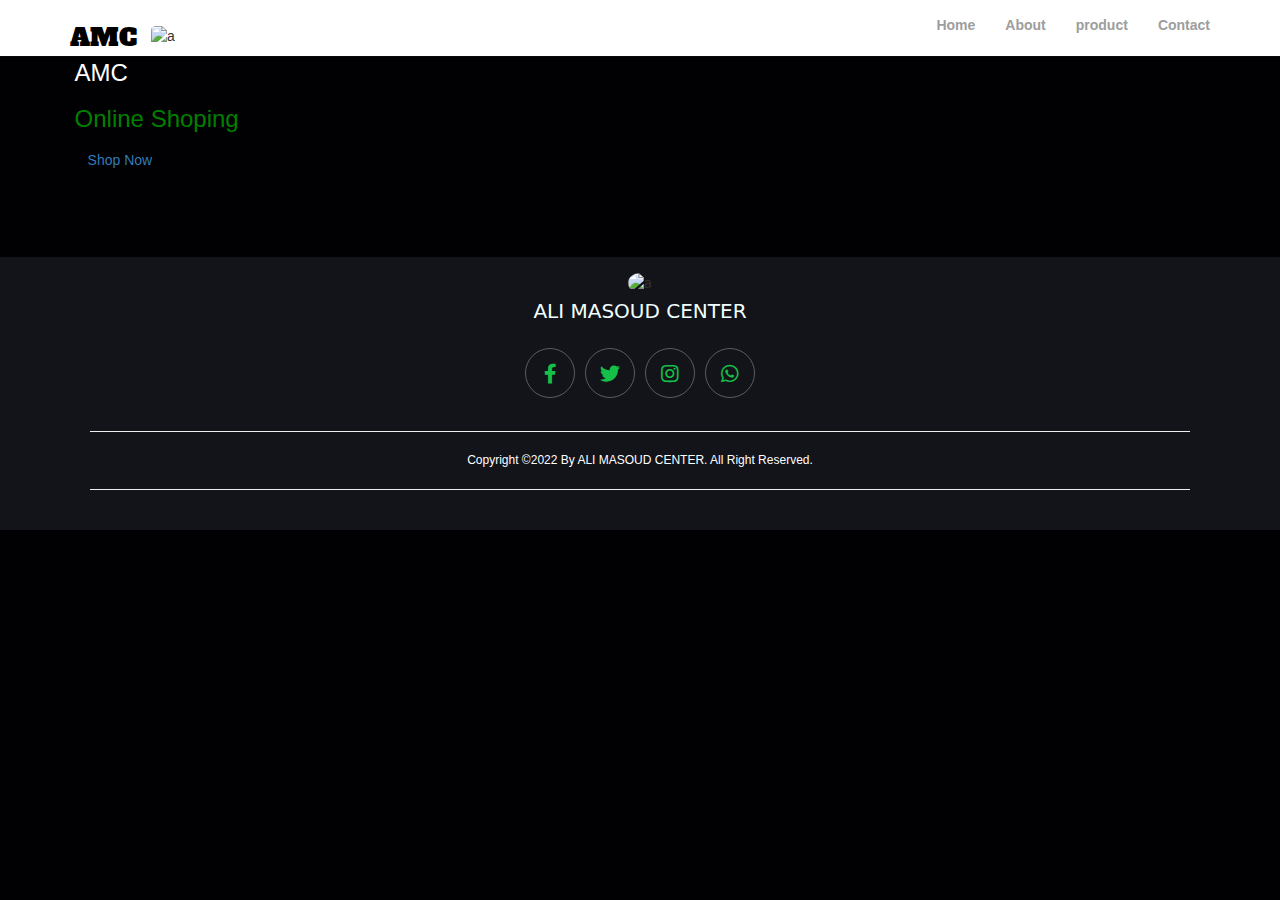
==== index.html @ 3c0ea52d "Add files via upload" ====
<!DOCTYPE html>
<html lang="en">
<head>
    <meta charset="UTF-8">
    <meta http-equiv="X-UA-Compatible" content="IE=edge">
    <meta name="viewport" content="width=device-width, initial-scale=1.0">
    <title>Document</title>
     <!-- font awesome cdn link  -->
     <link rel="stylesheet" href="https://cdnjs.cloudflare.com/ajax/libs/font-awesome/5.15.4/css/all.min.css">
     <link rel="stylesheet" href="https://cdnjs.cloudflare.com/ajax/libs/font-awesome/5.15.4/css/all.min.css">
     <link href="https://fonts.googleapis.com/css2?family=Montserrat&display=swap" rel="stylesheet">
     <link href="https://fonts.googleapis.com/css2?family=Alfa+Slab+One&display=swap" rel="stylesheet">
     <link href="https://cdnjs.cloudflare.com/ajax/libs/twitter-bootstrap/3.3.7/css/bootstrap.min.css" rel="stylesheet">
     <link href="https://cdnjs.cloudflare.com/ajax/libs/animate.css/3.6.2/animate.min.css" rel="stylesheet">
     <link rel="stylesheet" href="ff.css">
     <link rel="stylesheet" href="home.css">
</head>
<body>



    <header>
        <nav class="navbar navbar-default navbar-fixed-top navbar-inverse" style="background-color: WHITE;"> 
            <div class="container">

                
              
                <div class="navbar-header">
                    <button type="button" class="navbar-toggle collapsed" data-toggle="collapse" data-target="#bs-example-navbar-collapse-1" aria-expanded="false">
                        <span class="sr-only"></span>
                        <span class="icon-bar"></span>
                        <span class="icon-bar"></span>
                        <span class="icon-bar"></span>
                    </button>
                    <br>
               <a href="" id="idris900" >AMC</a>
                    <img style=" border-radius: 20%; margin-top:  -12px; margin-left: 10px;" src="Modern Simple Black Beige H Initial Letter Logo.png " width="25" height="25" class="d-inline-block align-top" alt="a">
                </div>

                
                <div class="collapse navbar-collapse" id="bs-example-navbar-collapse-1">
                    
                    <ul class="nav navbar-nav navbar-right">
                        <li><a href="home.html" id="idris5" style="font-weight: bold;">Home</a></li>
                        <li><a href="about.html" id="idris40" style="font-weight: bold;">About</a></li>
                        <li><a href="test66.html" id="idris30" style="font-weight: bold;">product</a></li>
                        <li><a href="countac.html" id="idris10" style="font-weight: bold;">Contact</a></li>
                    </ul>
                </div>
            </div>
        </nav>
        </div>

    </header>
    <script src="https://cdnjs.cloudflare.com/ajax/libs/jquery/3.6.1/jquery.min.js"></script>
     <script src="https://cdnjs.cloudflare.com/ajax/libs/twitter-bootstrap/3.3.7/js/bootstrap.min.js"></script>
   
     
    
<section class="home" id="home">

    <div class="row">
 
       <div class="content">
        <br>
        <h3 style="color:white;">AMC <span></span></h3>
          <h3 style="color: green;">Online <span style="color:green;">Shoping</span></h3>
          <a href="test66.html" class="btn">Shop Now</a>
       </div>
 
       
       
 
    </div>
 
 </section>
    
   
<br>
<br>
<br>
    <section class="footer">
        <img style=" border-radius: 50%; margin-top:  -10px; margin-left: px;" src="Modern Simple Black Beige H Initial Letter Logo.png " width="50" height="50" class="d-inline-block align-top" alt="a">
        <p class="fw-bolder text-center" style="font-size: 20px;color: azure; font-family:system-ui, -apple-system, BlinkMacSystemFont, 'Segoe UI', Roboto, Oxygen, Ubuntu, Cantarell, 'Open Sans', 'Helvetica Neue', sans-serif;">ALI  MASOUD  CENTER </p>
        <div class="share">
            <a href="#" class="fab fa-facebook-f"></a>
            <a href="#" class="fab fa-twitter"></a>
            <a href="#" class="fab fa-instagram"></a>
            <a href="#" class="fab fa-whatsapp"></a>
   
    </div>

</div>
<hr style="color: white;">
<p class="text-center" style="font-size:12px ; color:white;">Copyright ©2022 By ALI MASOUD CENTER. All Right Reserved.</p>  
    <hr style="color: white;">
        
    
    </section>
</body>
</html>
---- home.css ----
:root{
    --main-color:#d3ad7f;
    --black:#13131a;
    --bg:#010103;
    --border:.1rem solid rgba(255,255,255,.3);
}



   
   
    
    





body{
  background: #010103; 
}

section{
    padding:2rem 7%;
}
.heading{
    text-align: center;
    color:white;
    text-transform: uppercase;
    padding-bottom: 3.5rem;
    font-size: 4rem;
    font-family:'Times New Roman', Times, serif ;
}

.heading span{
    color:rgb(25, 165, 25);
    text-transform: uppercase;
    font-family: 'Times New Roman', Times, serif;
    
}










/* media queries  */
@media (max-width:991px){

    html{
        font-size: 55%;
    }

    .header{
        padding:1.5rem 2rem;
    }

    section{
        padding:2rem;
    }

}

@media (max-width:768px){

    #menu-btn{
        display: inline-block;
    }

    .header .navbar{
        position: absolute;
        top:100%; right: -100%;
        background: rgb(13, 1, 1);
        width: 30rem;
        height: calc(100vh - 9.5rem);
    }

    .header .navbar.active{
        right:0;
    }

    .header .navbar a{
        color:var(--black);
        display: block;
        margin:1.5rem;
        padding:.5rem;
        font-size: 2rem;
    }

    .header .search-form{
        width: 90%;
        right: 2rem;
    }
















    
    .home{
        background-position: left;
        justify-content: center;
        text-align: center;
    }

    .home .content h3{
        font-size: 4.5rem;
    }

    .home .content p{
        font-size: 1.5rem;
    }

}

@media (max-width:450px){

    html{
        font-size: 50%;
    }

}







.footer{
    background:var(--black);
    text-align: center;
}

.footer .share{
    padding:1rem 0;
}

.footer .share a{
    height: 5rem;
    width: 5rem;
    line-height: 5rem;
    font-size: 2rem;
    color:rgb(21, 192, 72);
    border:var(--border);
    margin:.3rem;
    border-radius: 50%;
}

.footer .share a:hover{
    background-color: white;
}

.footer .links{
    display: flex;
    justify-content: center;
    flex-wrap: wrap;
    padding:2rem 0;
    gap:1rem;
}

.footer .links a{
    padding:.7rem 2rem;
    color:rgb(255, 255, 255);
    border:var(--border);
    font-size: 2rem;
}

.footer .links a:hover{
    background:var(--main-color);
}

.footer .credit{
    font-size: 2rem;
    color:#fff;
    font-weight: lighter;
    padding:1.5rem;
}

.footer .credit span{
    color:var(--main-color);
}



   




#idris2 .carousel-inner .item{
    height: 100vh;
}

	


#idris5:hover{
background:rgb(37, 141, 37);
border-radius: 4rem;
color:white;
transition: background 0.5s;
}

#idris40:hover, 
.navbar .home-active{
background:rgb(37, 141, 37);
border-radius: 5rem;
color:white;
transition: background 0.5s;
}

#idris30:hover, 
.navbar .home-active{
background:rgb(37, 141, 37);
border-radius: 5rem;
color:white;
transition: background 0.5s;
}

#idris10:hover, 
.navbar .home-active{
background:rgb(37, 141, 37);
border-radius: 5rem;
color:white;
transition: background 0.5s;

}


#idris900{
	color:black;
	font-family: 'Alfa Slab One', cursive;
	font-size: 25px;
    padding-top: -10px;
  
}
.navbar-inverse .navbar-nav{
	color:rgb(112, 22, 22);
}




#idris{
    font-size: 62.5%;
    overflow-x: hidden;
    scroll-padding-top: 9rem;
    scroll-behavior: smooth;
    margin:0; padding:0;
}










.contact-box{
    background:#fff;
    display:flex ;
}
.wadhomed{
  
    font-family: 'Poppins', sans-serif;
font-family: 'Roboto', sans-serif;
}
.contact-left{
flex-basis:60% ;
padding: 40px 60px;

}
.contact-right{
    flex-basis:40% ;
    padding: 40px ;
    background: black;
    color: white;
    
    }
h2{
    margin-bottom: 10px;
    color:white;
}
.container p{
    margin-bottom: 40px;
}
.input-row{
display: flex;
justify-content:space-between;
margin-bottom:20px ;

}
.input-row .input-group{
flex-basis: 45%;
}
input{
    width: 100%;
    border: none;
    border-bottom: 1px solid green;
    outline: none;
    padding-bottom: 5px;
}
textarea{
    width: 100%;
    border:1px solid  #ccc;
    outline: none;
    padding: 10px;
    box-sizing: border-box;
}
label{
  margin-bottom: 6px;
  display: block; 
   color: green;
}

button{
    background:black;
    width: 100px;
    border: none;
    outline: none;
    color: white;
    height: 35px;
    border-radius: 30px;
    margin-top: 20px;
    box-shadow: 0px 5px 15px 0px rgba(28,0,181,0.3) ;
}
 .contact-left #idris0101{
    color: black;
    font-weight: 600;
    margin-bottom: 30px;
 }

 .contact-right #idris0101{
 
    font-weight: 600;
    margin-bottom: 30px;
 }
 tr td:first-child{
    padding-right: 20px;
 }
 tr td{
    padding-top: 20px;
 }
 box{
    margin: 50px auto;
 }
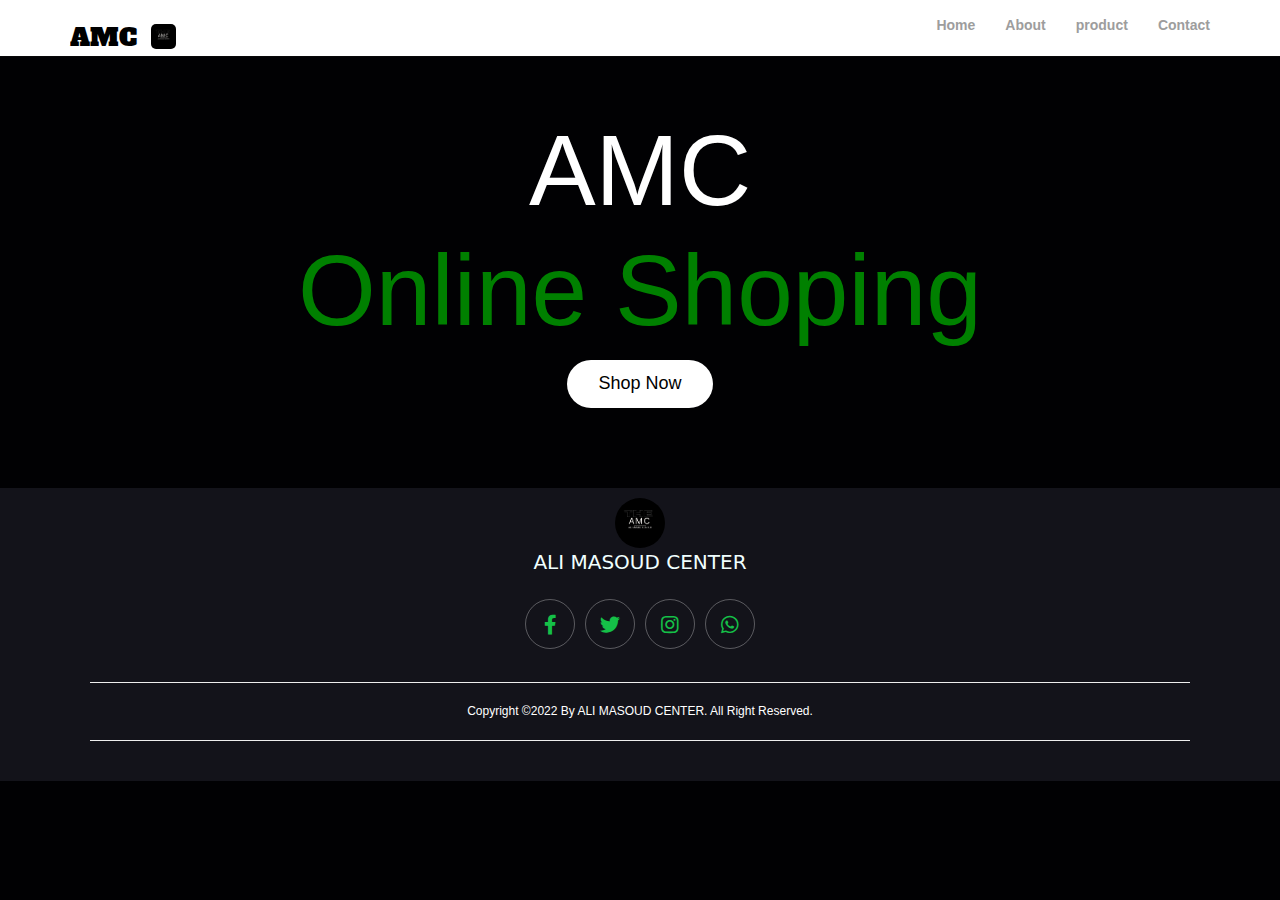
==== commit 88d7acd5: "Add files via upload" ====
--- a/index.html
+++ b/index.html
@@ -41,7 +41,7 @@
                 <div class="collapse navbar-collapse" id="bs-example-navbar-collapse-1">
                     
                     <ul class="nav navbar-nav navbar-right">
-                        <li><a href="home.html" id="idris5" style="font-weight: bold;">Home</a></li>
+                        <li><a href="index.html" id="idris5" style="font-weight: bold;">Home</a></li>
                         <li><a href="about.html" id="idris40" style="font-weight: bold;">About</a></li>
                         <li><a href="test66.html" id="idris30" style="font-weight: bold;">product</a></li>
                         <li><a href="countac.html" id="idris10" style="font-weight: bold;">Contact</a></li>
--- a/ff.css
+++ b/ff.css
@@ -0,0 +1,66 @@
+
+
+*::selection{
+   background-color: rgb(0, 0, 0);
+   color:black;
+}
+
+html{
+   font-size: 62.5%;
+   overflow-x: hidden;
+   scroll-behavior: smooth;
+   scroll-padding-top: 8rem;
+}
+
+.btn{
+   display: inline-block;
+   margin-top: 1rem;
+   border-radius: 5rem;
+   background-color:white;
+   cursor: pointer;
+   color:black;
+   font-size: 1.8rem;
+   padding:1rem 3rem;
+}
+
+.btn:hover{
+   background-color:green;
+   color:white;
+}
+
+
+
+.home{
+   margin-top: 6rem;
+}
+
+.home .row{
+   display: flex;
+   align-items: center;
+   flex-wrap: wrap-reverse;
+   gap:1.5rem;
+}
+
+.home .row .content{
+   flex:1 1 40rem;
+   text-align: center;
+}
+
+.home .row .image{
+   flex:1 1 40rem;
+}
+
+.home .row .image img{
+   width: 100%;
+}
+
+.home .row .content h3{
+   margin-bottom: 1rem;
+   font-size: 10rem;
+   color:var(--white);
+   line-height: 1;
+}
+
+.home .row .content h3 span{
+   color:green;
+}
